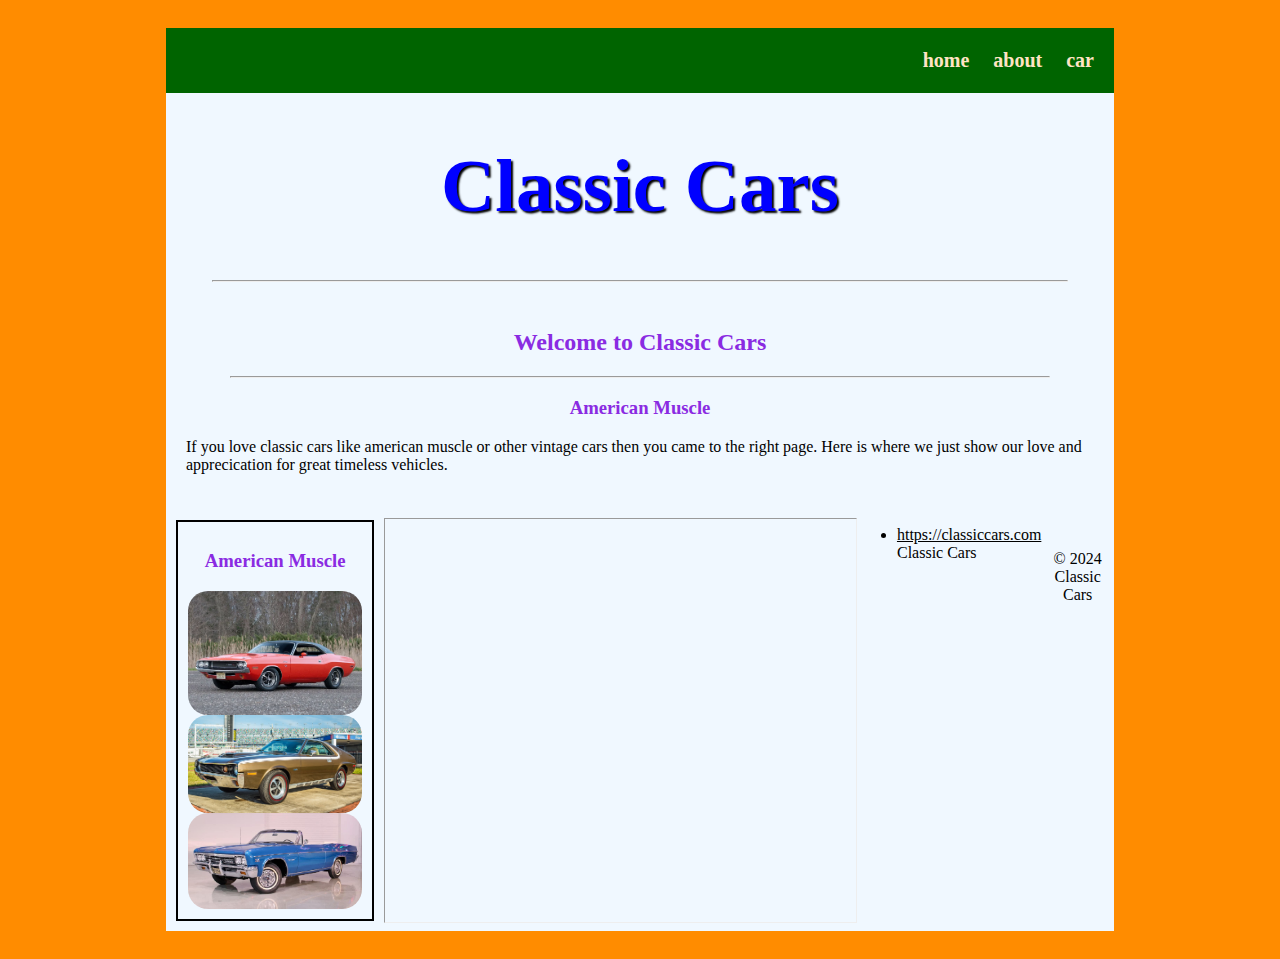
==== adv_css/index.html @ 4e60f471 "update" ====
<!DOCTYPE html>
<html lang="en">

<head>
    <meta charset="UTF-8">
    <meta name="viewport" content="width=device-width, initial-scale=1.0">
    <title>Classic Cars</title>
    <link rel="stylesheet" href="css/styles.css">
</head>

<body>
    <div id="lower">
    <div id="container">
    <nav>
        <ul>
            <li><a href="index.html">home</a></li>
            <li><a href="about.html">about</a></li>
            <li><a href="car.html">car</a></li>
        </ul>
    </nav>
    <header>
            <h1>Classic Cars</h1>
        </header>
         <hr>
        <main>
            <h2>Welcome to Classic Cars</h2>
            <hr>
            <h3>American Muscle</h3>
            <p>If you love classic cars like american muscle or other vintage cars then you came to the right page. Here is where we just show our love and apprecication for great timeless vehicles.</p>

        </main>
        <div id="lower"> 
            <div class="col">
<h3>American Muscle</h3>
        <img src="images/dodge_challenger_1970_pictures_1.webp" alt="dodge_challenger">
        <img src="images/muscle_car.jpeg" alt="muscle_car">       
        <img src="images/blue_chevy.jpeg" alt="blue_chevy">
    </div>
        <hr>
        <ul>
           <li><a href="" target="_blank">https://classiccars.com</a> Classic Cars</li>
        </ul>
        <footer> &copy; 2024 Classic Cars</footer>
    </div>
</body>
</html>
 </div>
---- adv_css/css/styles.css ----
/* Global Styles */
body {
    background-color: darkorange;
}

img {
    display: block;
    margin: 0 auto;
    width: 100%;
}

a {
    color: black;
}

a :hover {
    color: cornflowerblue;
    text-decoration: none;
}

#container {
    background-color: aliceblue;
    width: 75%;
    margin: 20px auto;
}

h1, h2, h3 {
    text-align: center;
    color: blueviolet;
}
/* Desktop Styles */

nav {
    background-color: darkgreen;
    padding: 5px 0;
    text-align: right;
}

nav ul {
    list-style-type: none;
    padding: 0;
}

nav li {
    display: inline-block;
}

nav li a {
    color: bisque;
    margin-right: 20px;
    text-decoration: none;
    font-size: 20px;
    font-weight: bold;
}

nav li a:hover {
    color: aliceblue;
} 

header h1 {

    font-size: 75px;
    color: blue;
    text-shadow: 2px 2px 2px #000;
}

main {
    padding: 20px;
}

main img {
    width: 50%;
}

#lower {
    display: flex;
}


.col {
    padding: 10px;
    margin: 10px;
    border: 2px solid black;
    width: 33.33%;
}

.col img {
    border-radius: 20px;
}

footer {
    padding: 40px 0;
    text-align: center;
}

hr {
    width: 90%;
}
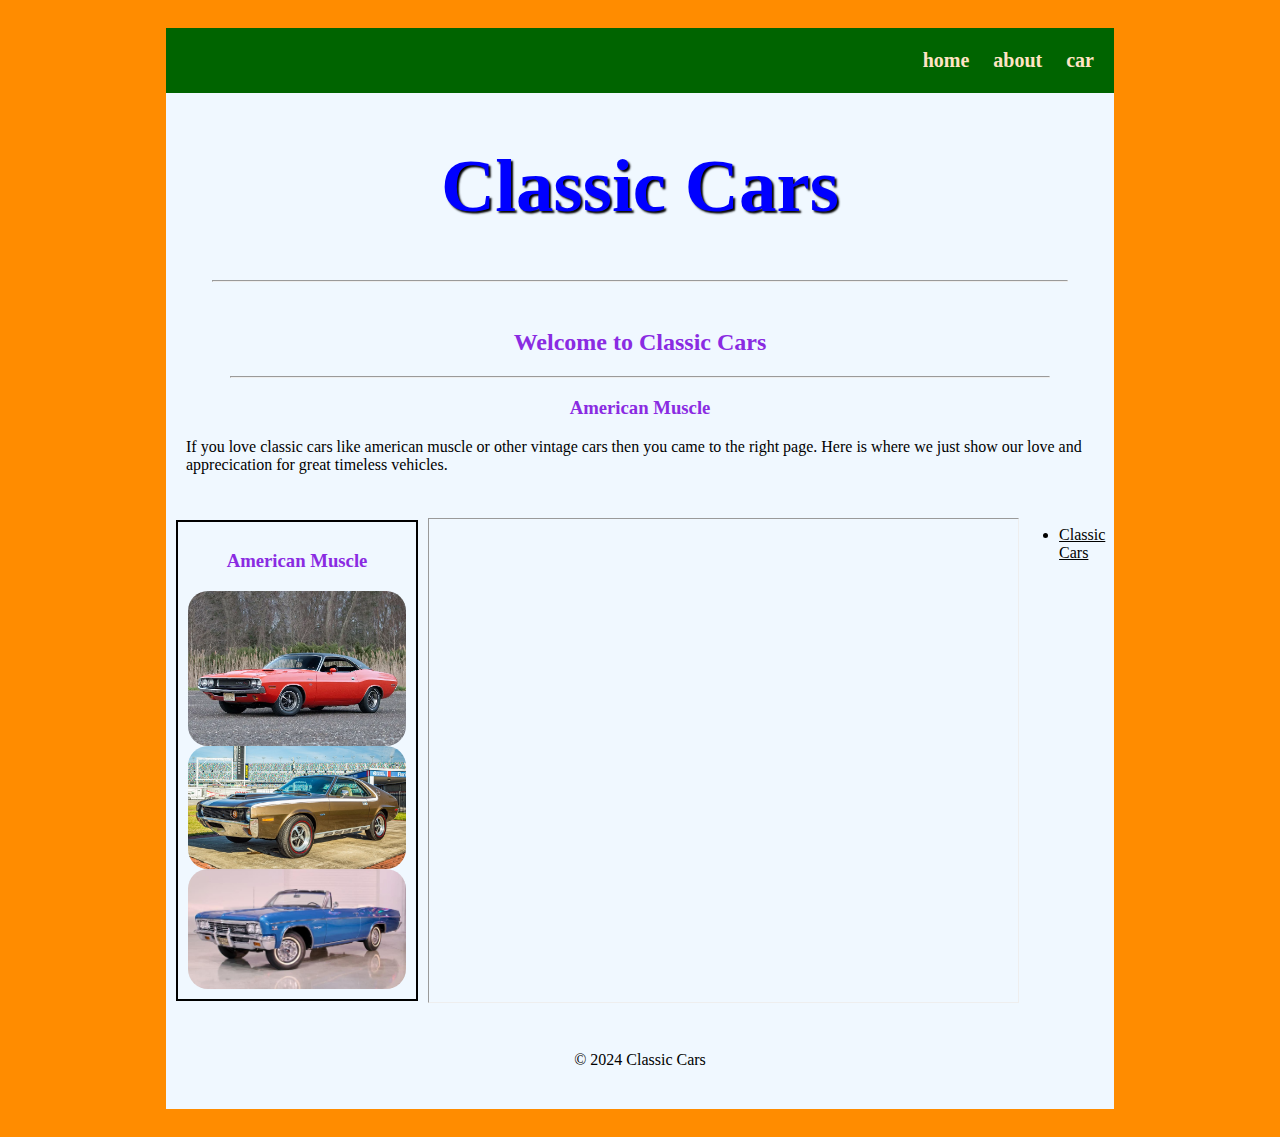
==== commit fcc717b2: "update" ====
--- a/adv_css/index.html
+++ b/adv_css/index.html
@@ -38,8 +38,10 @@
     </div>
         <hr>
         <ul>
-           <li><a href="" target="_blank">https://classiccars.com</a> Classic Cars</li>
+           <li><a href="https://classiccars.com" target="_blank">Classic Cars</a> </li>
         </ul>
+
+        </div>
         <footer> &copy; 2024 Classic Cars</footer>
     </div>
 </body>
--- a/adv_css/css/styles.css
+++ b/adv_css/css/styles.css
@@ -95,4 +95,21 @@
 
 hr {
     width: 90%;
+}
+
+
+.button {
+    display: block;
+    background-color: black;
+    width: 125px;
+    height: 40px;
+    color: white;
+    text-decoration: none;
+    text-align: center;
+    line-height: 35px;
+    margin-top: 10px;
+    border-radius: 10px;
+
+margin-left: auto;
+margin-right: auto;
 }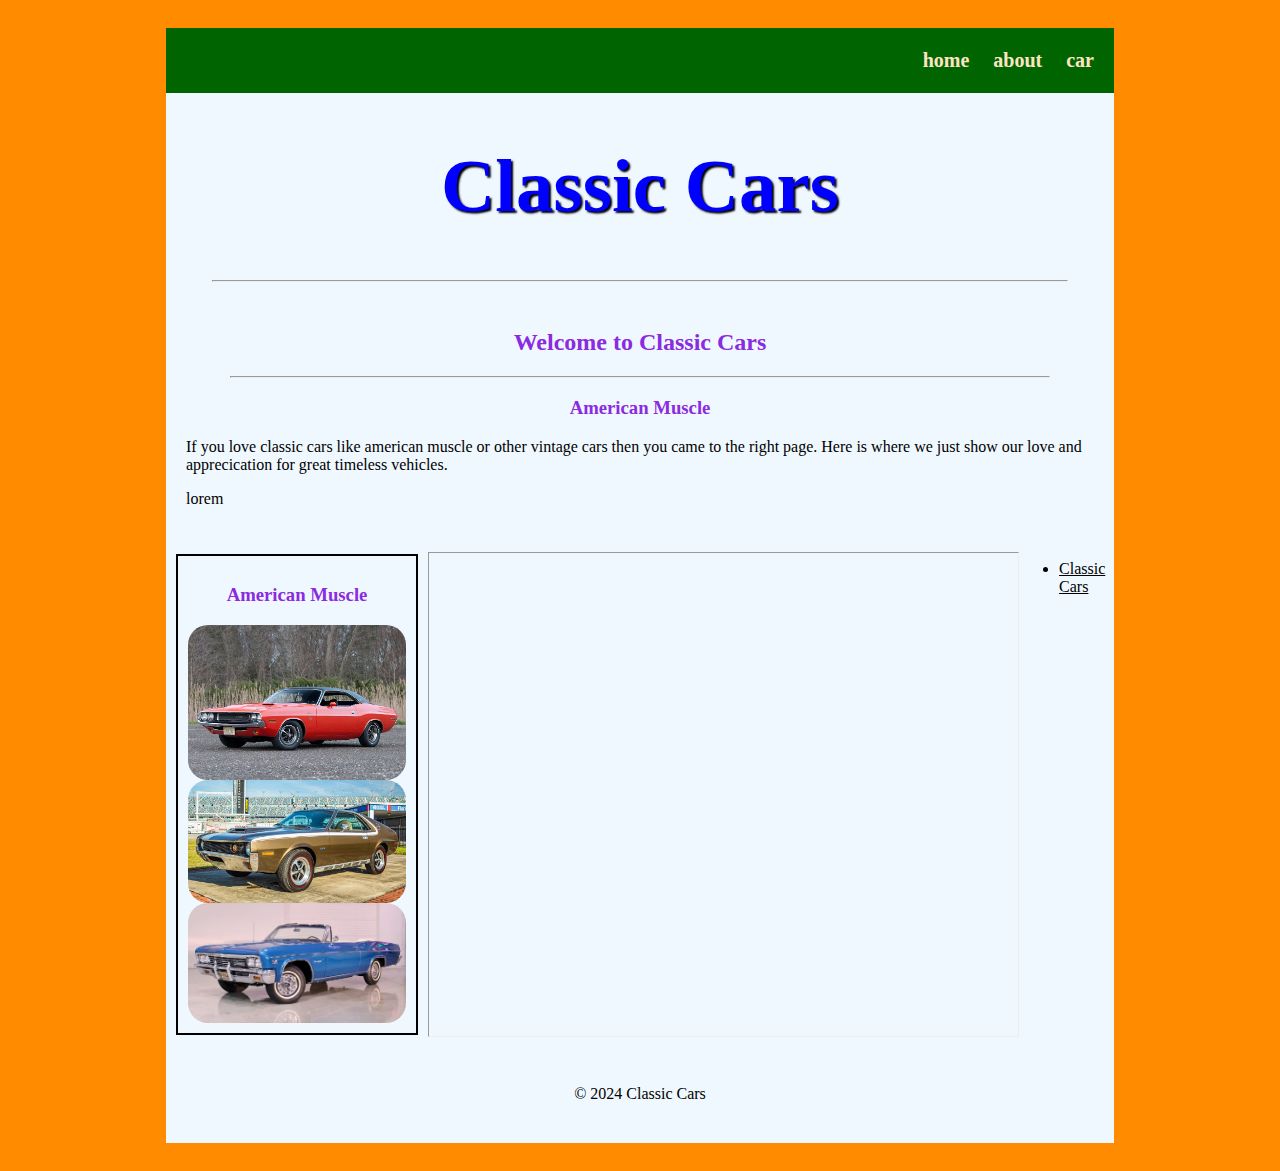
==== commit bc5d78fb: "update" ====
--- a/adv_css/index.html
+++ b/adv_css/index.html
@@ -28,6 +28,8 @@
             <h3>American Muscle</h3>
             <p>If you love classic cars like american muscle or other vintage cars then you came to the right page. Here is where we just show our love and apprecication for great timeless vehicles.</p>
 
+            <p>lorem</p>
+
         </main>
         <div id="lower"> 
             <div class="col">
--- a/adv_css/css/styles.css
+++ b/adv_css/css/styles.css
@@ -112,4 +112,8 @@
 
 margin-left: auto;
 margin-right: auto;
+}
+
+.button:hover {
+    color: white;
 }